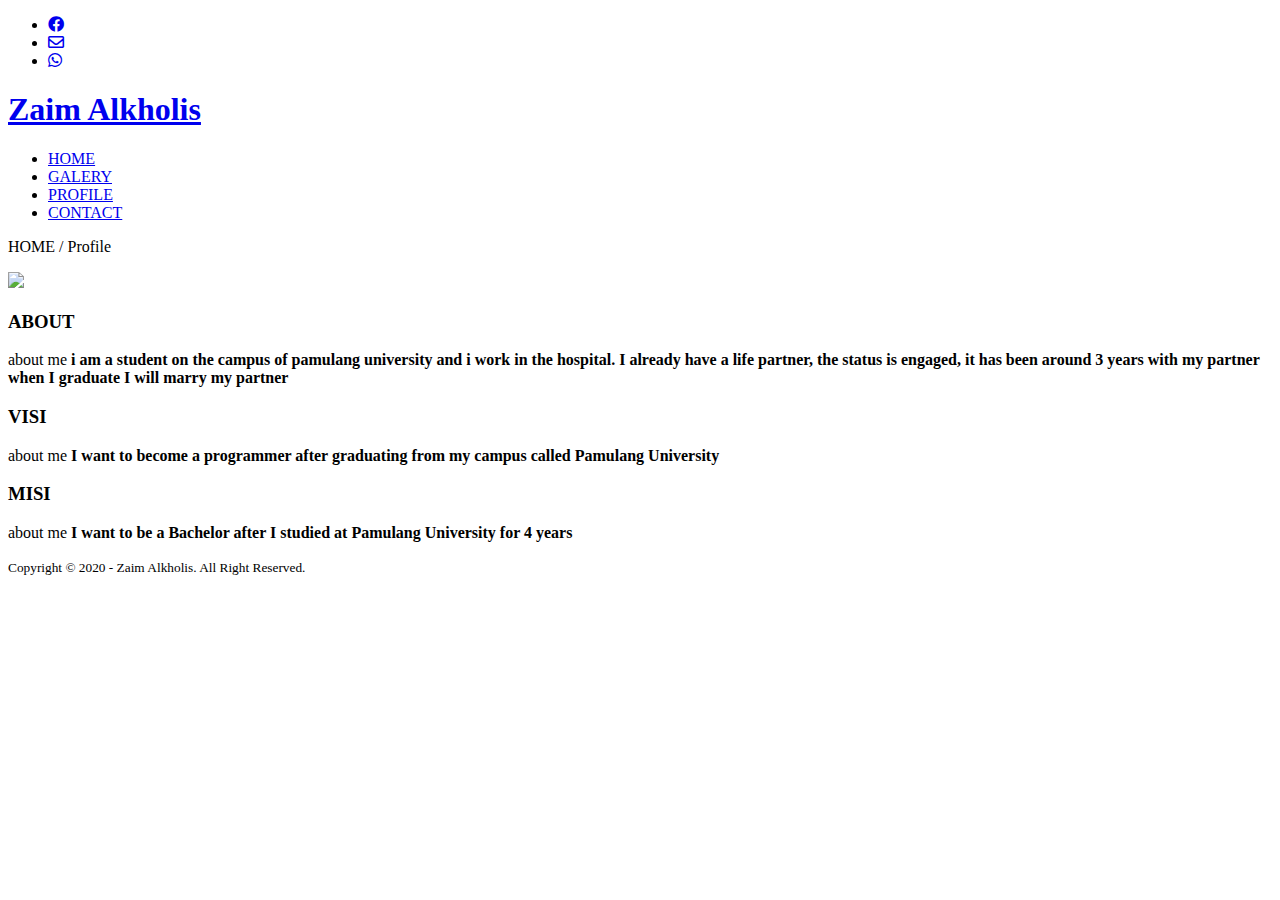
==== profile.html @ 253e37a2 "Add files via upload" ====
<!DOCTYPE html>
<html>
<head>
    <meta charset="utf-8">
    <meta name="viewport" content="width=device-width, initial-scale=1">
    <title>Zaim Alkholis</title>
    <link rel="stylesheet" type="text/css" href="css/style.css">
    <link rel="stylesheet" type="text/css" href="https://cdnjs.cloudflare.com/ajax/libs/font-awesome/5.13.0/css/all.min.css">
    <script src="https://code.jquery.com/jquery-3.5.1.min.js" integrity="sha256-9/aliU8dGd2tb6OSsuzixeV4y/faTqgFtohetphbbj0=" crossorigin="anonymous"></script>
</head>
<body>
    <!-- loader -->
    <div class="bg-loader">
        <div class="loader"></div>
    </div>
    <!-- header -->
    <div class="medsos">
        <div class="container">
            <ul>
                <li><a href="https://www.facebook.com/profile.php?id=100009544099247"><i class="fab fa-facebook"></i></a></li>
                <li><a href="https://mail.google.com/mail/u/0/#inbox"><i class="far fa-envelope"></i></a></li>
                <li><a href="https://wa.me/6285716235702"><i class="fab fa-whatsapp"></i></a></li>
            </ul>
        </div>
    </div>
    <header>
        <div class="container">
            <h1><a href="index.html">Zaim Alkholis</a></h1>
            <ul>
                <li><a href="index.html">HOME</a></li>
                <li><a href="galery.html">GALERY</a></li>
                <li><a href="profile.html">PROFILE</a></li>
                <li><a href="contact.html">CONTACT</a></li>
            </ul>
        </div>
    </header>

    <!-- label -->
    <section class="label">
        <div class="container">
            <p>HOME / Profile</p>
        </div>
    </section>

    <!-- about -->
    <section class="about">
        <div class="container">
            <img src="image/banner.jpg" width="100%">
            <h3>ABOUT</h3>
            <p>about me
            <strong>i am a student on the campus of pamulang university and i work in the hospital. 
            I already have a life partner, the status is engaged, it has been around 3 years with my partner when I graduate I will marry my partner</strong></p>
            <h3>VISI</h3>
            <p>about me
            <strong>I want to become a programmer after graduating from my campus called Pamulang University</strong></p>
            <h3>MISI</h3>
            <p>about me
            <strong>I want to be a Bachelor after I studied at Pamulang University for 4 years</strong></p>
        </div>
    </section>

    <!-- fooster -->
    <fooster>
        <div class="container">
            <small>Copyright &copy; 2020 - Zaim Alkholis. All Right Reserved.</small>
        </div>
    </fooster>

    <script type="text/javascript">
        $(document).ready(function(){
            $(".bg-loader").hide();
        })
    </script>
</body>
</html>
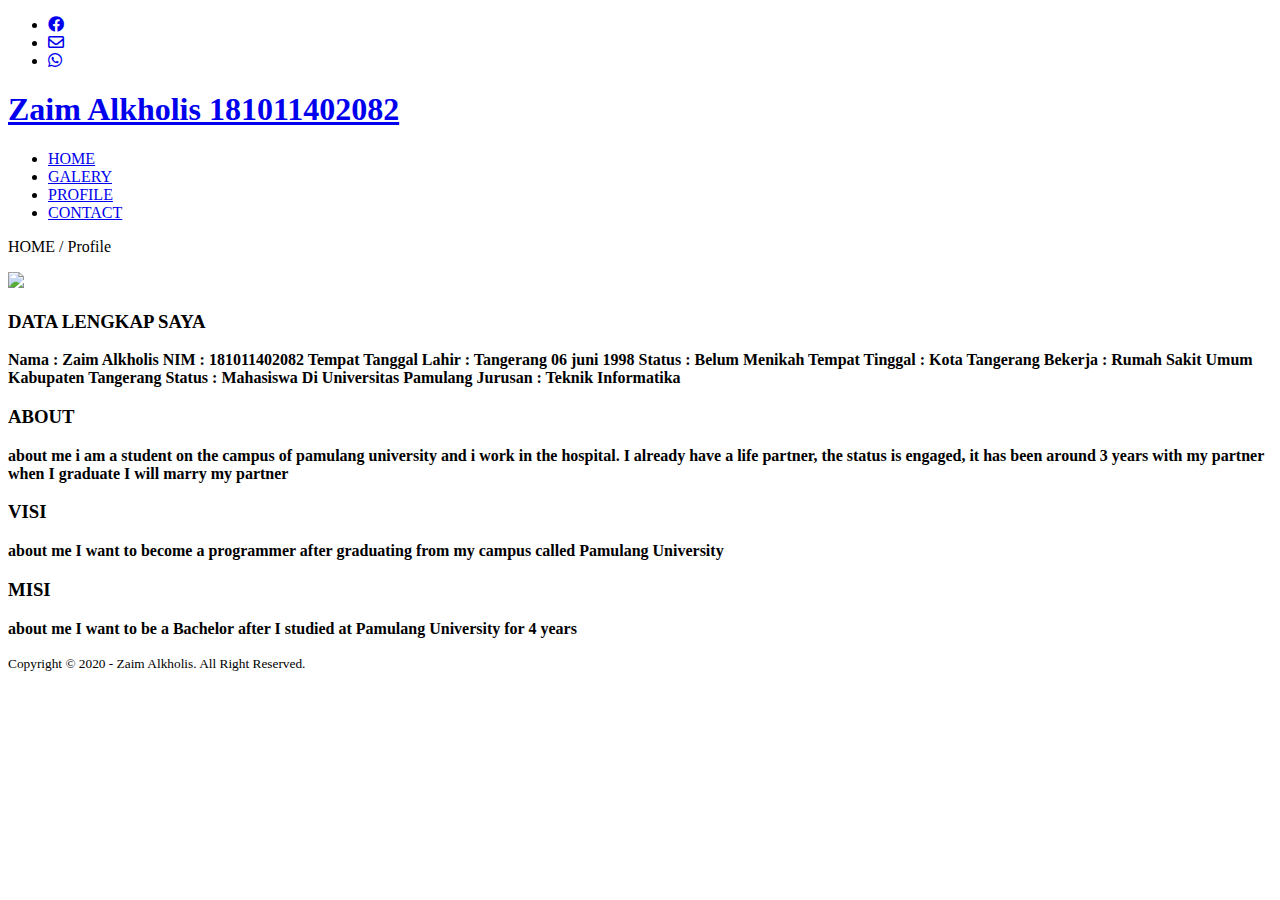
==== commit 3b1d9239: "Add files via upload" ====
--- a/profile.html
+++ b/profile.html
@@ -25,11 +25,11 @@
     </div>
     <header>
         <div class="container">
-            <h1><a href="index.html">Zaim Alkholis</a></h1>
+            <h1><a href="index.html">Zaim Alkholis 181011402082 </a></h1>
             <ul>
                 <li><a href="index.html">HOME</a></li>
                 <li><a href="galery.html">GALERY</a></li>
-                <li><a href="profile.html">PROFILE</a></li>
+                <li class="active"><a href="profile.html">PROFILE</a></li>
                 <li><a href="contact.html">CONTACT</a></li>
             </ul>
         </div>
@@ -46,16 +46,19 @@
     <section class="about">
         <div class="container">
             <img src="image/banner.jpg" width="100%">
+            <h3>DATA LENGKAP SAYA</h3>
+           <strong><p>Nama : Zaim Alkholis NIM : 181011402082 Tempat Tanggal Lahir : Tangerang 06 juni 1998 Status : Belum Menikah Tempat Tinggal : Kota Tangerang
+            Bekerja : Rumah Sakit Umum Kabupaten Tangerang Status : Mahasiswa Di Universitas Pamulang Jurusan : Teknik Informatika</strong></p>
             <h3>ABOUT</h3>
-            <p>about me
-            <strong>i am a student on the campus of pamulang university and i work in the hospital. 
+            <strong><p>about me
+            i am a student on the campus of pamulang university and i work in the hospital. 
             I already have a life partner, the status is engaged, it has been around 3 years with my partner when I graduate I will marry my partner</strong></p>
             <h3>VISI</h3>
-            <p>about me
-            <strong>I want to become a programmer after graduating from my campus called Pamulang University</strong></p>
+            <strong><p>about me
+            I want to become a programmer after graduating from my campus called Pamulang University</strong></p>
             <h3>MISI</h3>
-            <p>about me
-            <strong>I want to be a Bachelor after I studied at Pamulang University for 4 years</strong></p>
+            <strong><p>about me
+            I want to be a Bachelor after I studied at Pamulang University for 4 years</strong></p>
         </div>
     </section>
 
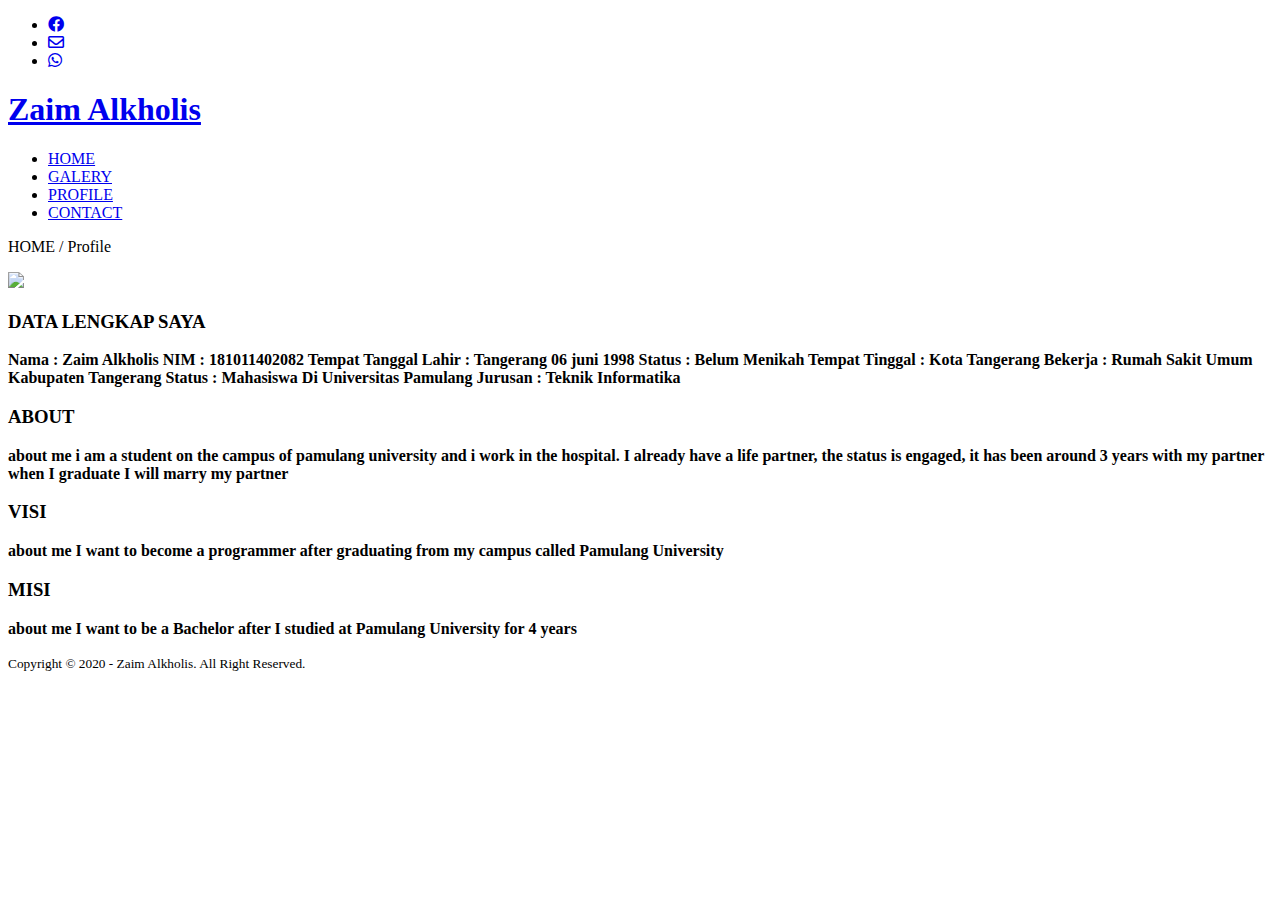
==== commit 5122bd7f: "Update profile.html" ====
--- a/profile.html
+++ b/profile.html
@@ -25,7 +25,7 @@
     </div>
     <header>
         <div class="container">
-            <h1><a href="index.html">Zaim Alkholis 181011402082 </a></h1>
+            <h1><a href="index.html">Zaim Alkholis</a></h1>
             <ul>
                 <li><a href="index.html">HOME</a></li>
                 <li><a href="galery.html">GALERY</a></li>
@@ -75,4 +75,4 @@
         })
     </script>
 </body>
-</html>+</html>
